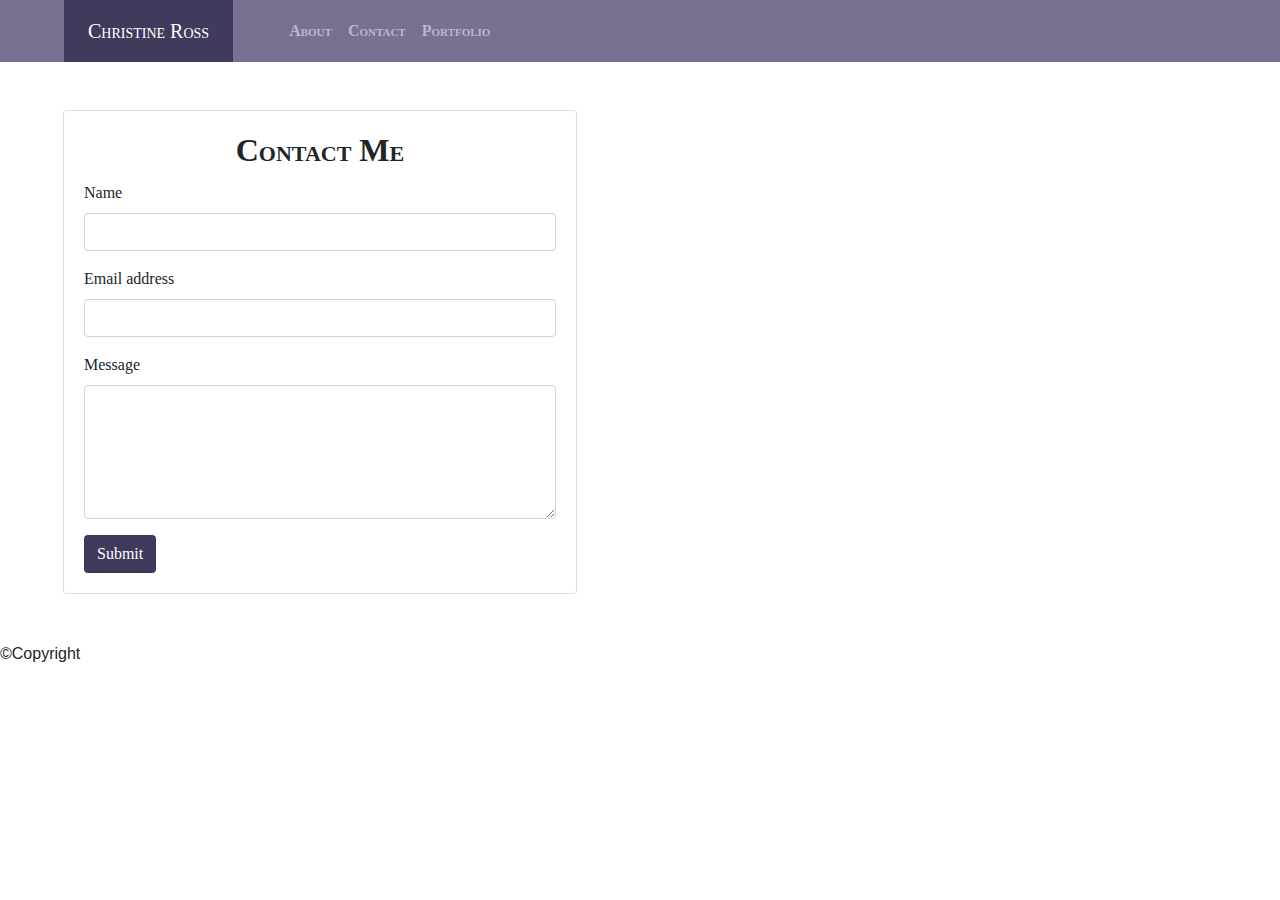
==== contact.html @ 16133acb "Add layouts. Add contact page content" ====
<!DOCTYPE html>
<html lang="en">

<head>
    <title></title>
    <meta charset="utf-8">
    <meta name="viewport" content="width=device-width, initial-scale=1">
    <link rel="stylesheet" href="style.css">
    <link rel="stylesheet" href="https://maxcdn.bootstrapcdn.com/bootstrap/4.5.0/css/bootstrap.min.css">
    <script src="https://ajax.googleapis.com/ajax/libs/jquery/3.5.1/jquery.min.js"></script>
    <script src="https://cdnjs.cloudflare.com/ajax/libs/popper.js/1.16.0/umd/popper.min.js"></script>
    <script src="https://maxcdn.bootstrapcdn.com/bootstrap/4.5.0/js/bootstrap.min.js"></script>
</head>

<body>
    <header class="row">
        <div class="container-fluid">
            <nav class="navbar navbar-expand-lg navbar-dark col-sm-12 py-0" style="background-color: #7b6f92">
                <span class="navbar-brand py-3 px-4 my-0 mx-5 h1" style="background-color: #413a5d;">
                    Christine Ross </span>
                <!-- Links -->
                <ul class="navbar-nav justify-content-end">
                    <li class="nav-item">
                        <a class="nav-link" href="index.html">About</a>
                    </li>
                    <li class="nav-item">
                        <a class="nav-link" href="contact.html">Contact</a>
                    </li>
                    <li class="nav-item">
                        <a class="nav-link" href="portfolio.html">Portfolio</a>
                    </li>
                </ul>

            </nav>
        </div>
    </header>

    <main class="container-fluid">

        <div class="row">
            <div class="col-md-6">
                <section class="card m-5">
                    <div class="card-body">
                        <h2 class="card-title">Contact Me</h2>
                        <form>
                            <div class="form-group">
                                <label for="inputName">Name</label>
                                <input type="Message" class="form-control" id="inputName">
                            </div>
                            <div class="form-group">
                                <label for="inputEmail">Email address</label>
                                <input type="email" class="form-control" id="inputEmail"
                                    aria-describedby="emailHelp">
                                
                            </div>
                            <div class="form-group">
                                <label for="inputMessage">Message</label>
                                <textarea class="form-control" id="inputMessage" rows="5"></textarea>
                            </div>
                        
                            <button type="submit" class="btn" style="background-color: #413a5d; color: white">Submit</button>
                        </form>
                    </div>
                </section>
            </div>
        </div>

    </main>
    <footer>
        &copy;Copyright
    </footer>

</body>

</html>
---- style.css ----
main {
    background-image: url(https://cdn.pixabay.com/photo/2017/06/04/18/14/marble-2371776_1280.jpg);
}

nav {
    font-family: Georgia, 'Times New Roman', Times, serif;
    font-weight: bold;
    font-variant: small-caps;
}

img {
    float: left;
    padding-right: 15px;
}

p {
    padding-left: 17px;
}

.card {
    font-family: Georgia, 'Times New Roman', Times, serif;
}

.card-title {
    font-weight: bold;
    font-variant: small-caps;
    text-align: center;
}

button {
    background-color: #413a5d;
}
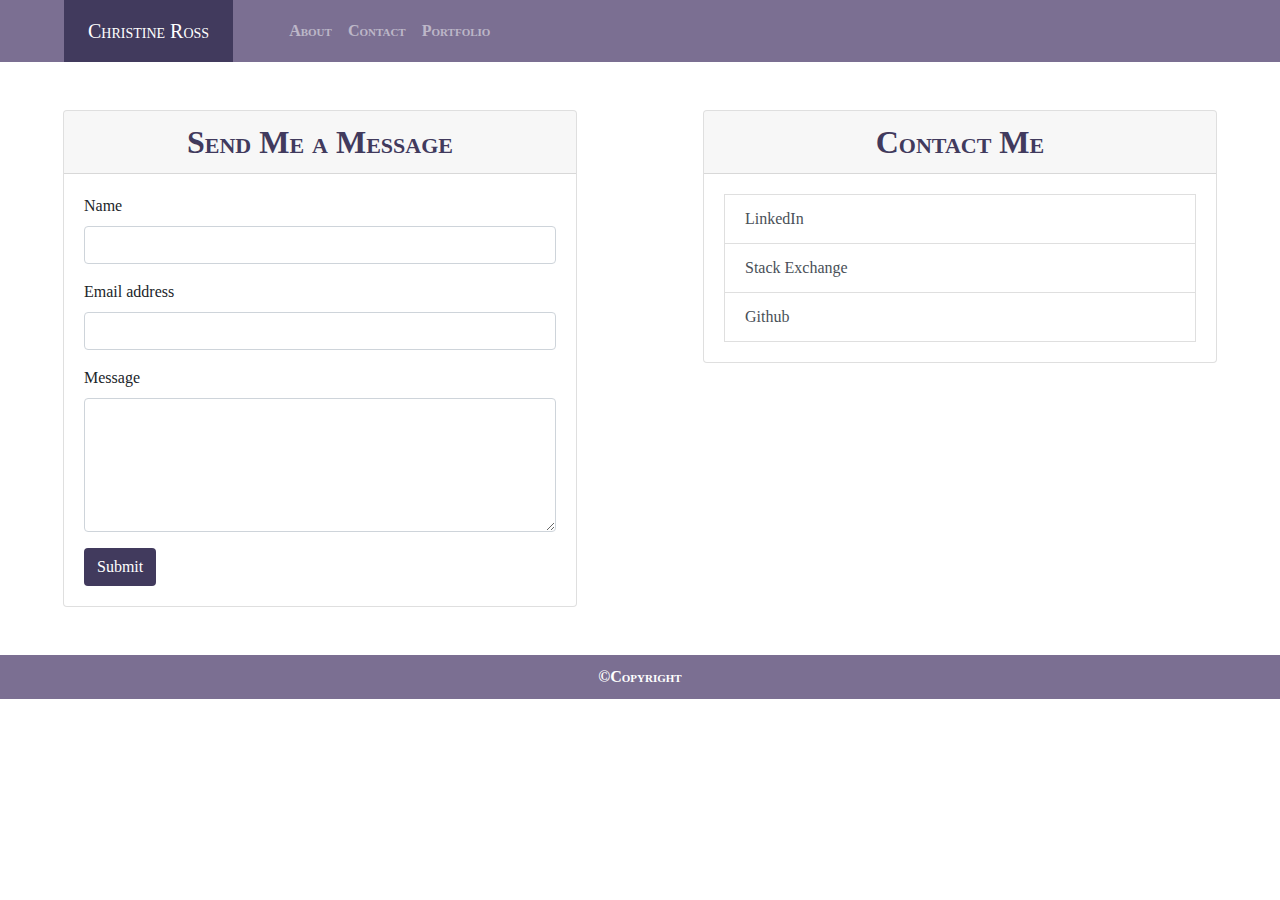
==== commit f7d2fa99: "formatted portfolio page" ====
--- a/contact.html
+++ b/contact.html
@@ -40,8 +40,11 @@
         <div class="row">
             <div class="col-md-6">
                 <section class="card m-5">
+                    <h2 class="card-header">
+                        Send Me a Message
+                    </h2>
                     <div class="card-body">
-                        <h2 class="card-title">Contact Me</h2>
+
                         <form>
                             <div class="form-group">
                                 <label for="inputName">Name</label>
@@ -49,17 +52,32 @@
                             </div>
                             <div class="form-group">
                                 <label for="inputEmail">Email address</label>
-                                <input type="email" class="form-control" id="inputEmail"
-                                    aria-describedby="emailHelp">
-                                
+                                <input type="email" class="form-control" id="inputEmail" aria-describedby="emailHelp">
+
                             </div>
                             <div class="form-group">
                                 <label for="inputMessage">Message</label>
                                 <textarea class="form-control" id="inputMessage" rows="5"></textarea>
                             </div>
-                        
-                            <button type="submit" class="btn" style="background-color: #413a5d; color: white">Submit</button>
+
+                            <button type="submit" class="btn"
+                                style="background-color: #413a5d; color: white">Submit</button>
                         </form>
+                    </div>
+                </section>
+            </div>
+            <div class="col-md-6">
+                <section class=" card m-5">
+                    <h2 class="card-header">
+                        Contact Me
+                    </h2>
+                    <div class="card-body">
+                        <a href="https://www.linkedin.com/in/christine-ross"
+                            class="list-group-item list-group-item-action">LinkedIn</a>
+                        <a href="https://stackexchange.com/users/18556455/christinejoy"
+                            class="list-group-item list-group-item-action">Stack Exchange</a>
+                        <a href="https://github.com/christ-ine"
+                            class="list-group-item list-group-item-action">Github</a>
                     </div>
                 </section>
             </div>
--- a/style.css
+++ b/style.css
@@ -2,7 +2,7 @@
     background-image: url(https://cdn.pixabay.com/photo/2017/06/04/18/14/marble-2371776_1280.jpg);
 }
 
-nav {
+nav, footer, caption {
     font-family: Georgia, 'Times New Roman', Times, serif;
     font-weight: bold;
     font-variant: small-caps;
@@ -21,12 +21,50 @@
     font-family: Georgia, 'Times New Roman', Times, serif;
 }
 
-.card-title {
+.card-header {
     font-weight: bold;
     font-variant: small-caps;
     text-align: center;
+    color: #413a5d;
 }
 
-button {
-    background-color: #413a5d;
-}
+footer {
+    position: sticky;
+    left: 0;
+    bottom: 0;
+    width: 100%;
+    background-color: #7b6f92;
+    color: white;
+    text-align: center;
+    padding-top: 10px;
+    padding-bottom: 10px;
+  }
+
+  .container {
+    position: relative;
+    display: inline-block;
+  }
+
+    .caption {
+        position: absolute;
+        top: 67%;
+        width: 185px;
+        margin-left: 20px;
+        padding-top: 10px;
+        padding-bottom: 10px;
+        text-align: center;
+        background-color: #413a5d;
+        color: white;
+    }
+
+    .caption2 {
+        position: absolute;
+        top: 67%;
+        width: 185px;
+        margin-left: 245px;
+        padding-top: 10px;
+        padding-bottom: 10px;
+        text-align: center;
+        background-color: #413a5d;
+        color: white;
+    }